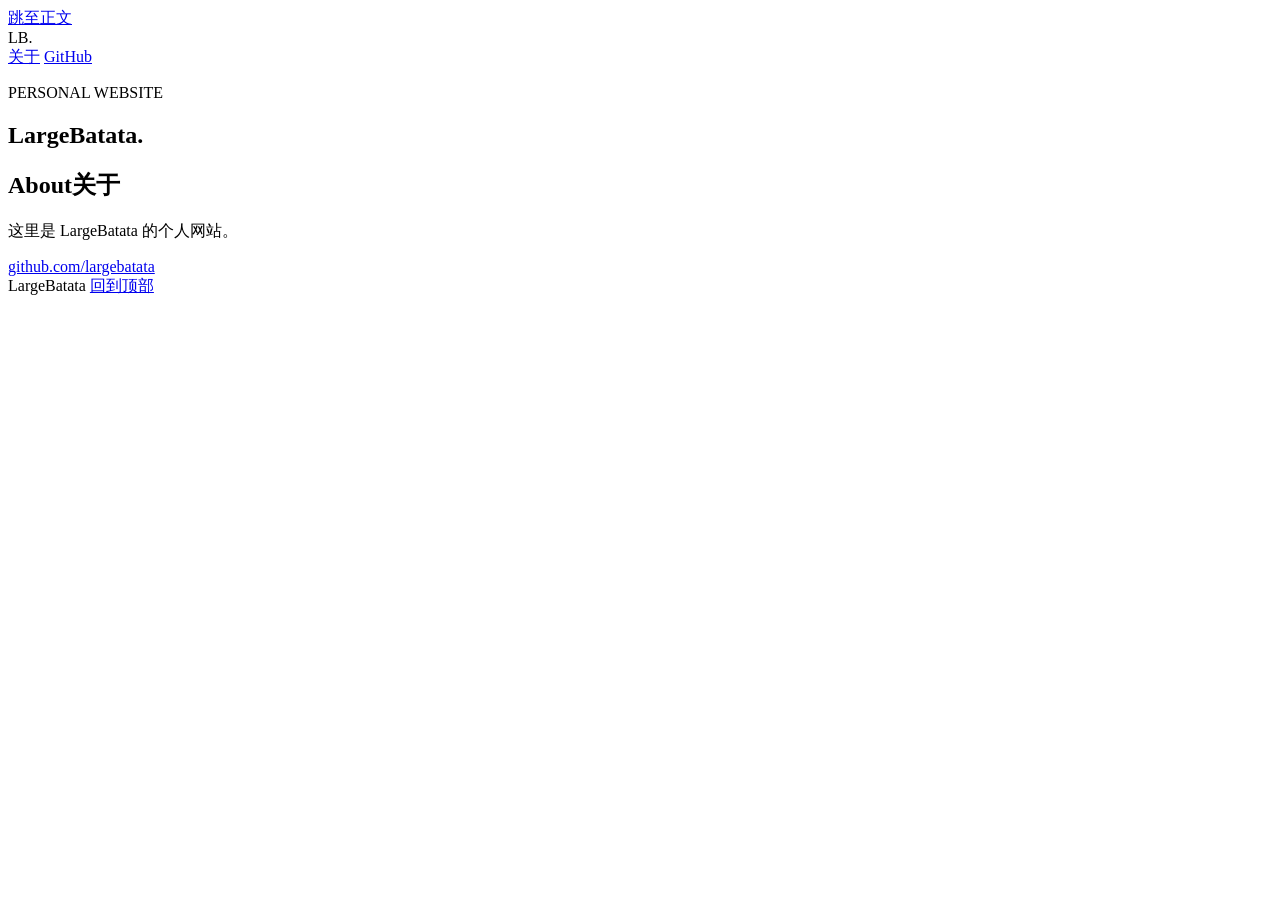
==== public/index.html @ ece668ab "Build minimal LargeBatata static website V1" ====
<!doctype html>
<html lang="zh-CN">
  <head>
    <meta charset="utf-8">
    <meta name="viewport" content="width=device-width, initial-scale=1">
    <meta name="color-scheme" content="light dark">
    <meta name="description" content="LargeBatata 的个人网站。">
    <title>LargeBatata</title>
    <link rel="icon" href="/favicon.svg" type="image/svg+xml">
    <link rel="stylesheet" href="/styles.css">
  </head>
  <body>
    <a class="skip-link" href="#main">跳至正文</a>
    <div class="page">
      <header class="site-header">
        <span class="monogram" aria-hidden="true">LB<span class="mark">.</span></span>
        <nav aria-label="主要导航">
          <a href="#about">关于</a>
          <a href="https://github.com/largebatata" lang="en">GitHub</a>
        </nav>
      </header>

      <main id="main">
        <section class="intro" aria-labelledby="site-title">
          <p class="eyebrow" lang="en">PERSONAL WEBSITE</p>
          <h1 id="site-title" lang="en" aria-label="LargeBatata"><span>Large</span><span>Batata<span class="title-mark" aria-hidden="true">.</span></span></h1>
          <div class="intro-rule" aria-hidden="true"><span></span></div>
        </section>

        <section class="about" id="about" aria-labelledby="about-title">
          <h2 id="about-title"><span lang="en">About</span><span class="heading-translation">关于</span></h2>
          <div class="about-body">
            <p>这里是 LargeBatata 的个人网站。</p>
            <a class="profile-link" href="https://github.com/largebatata"><span lang="en">github.com/largebatata</span></a>
          </div>
        </section>

        <!-- Add real writing, photos, music or projects here as semantic sections.
             Keep unpublished content out of navigation; no placeholder links. -->
      </main>

      <footer class="site-footer">
        <span lang="en">LargeBatata</span>
        <a href="#site-title">回到顶部</a>
      </footer>
    </div>
  </body>
</html>
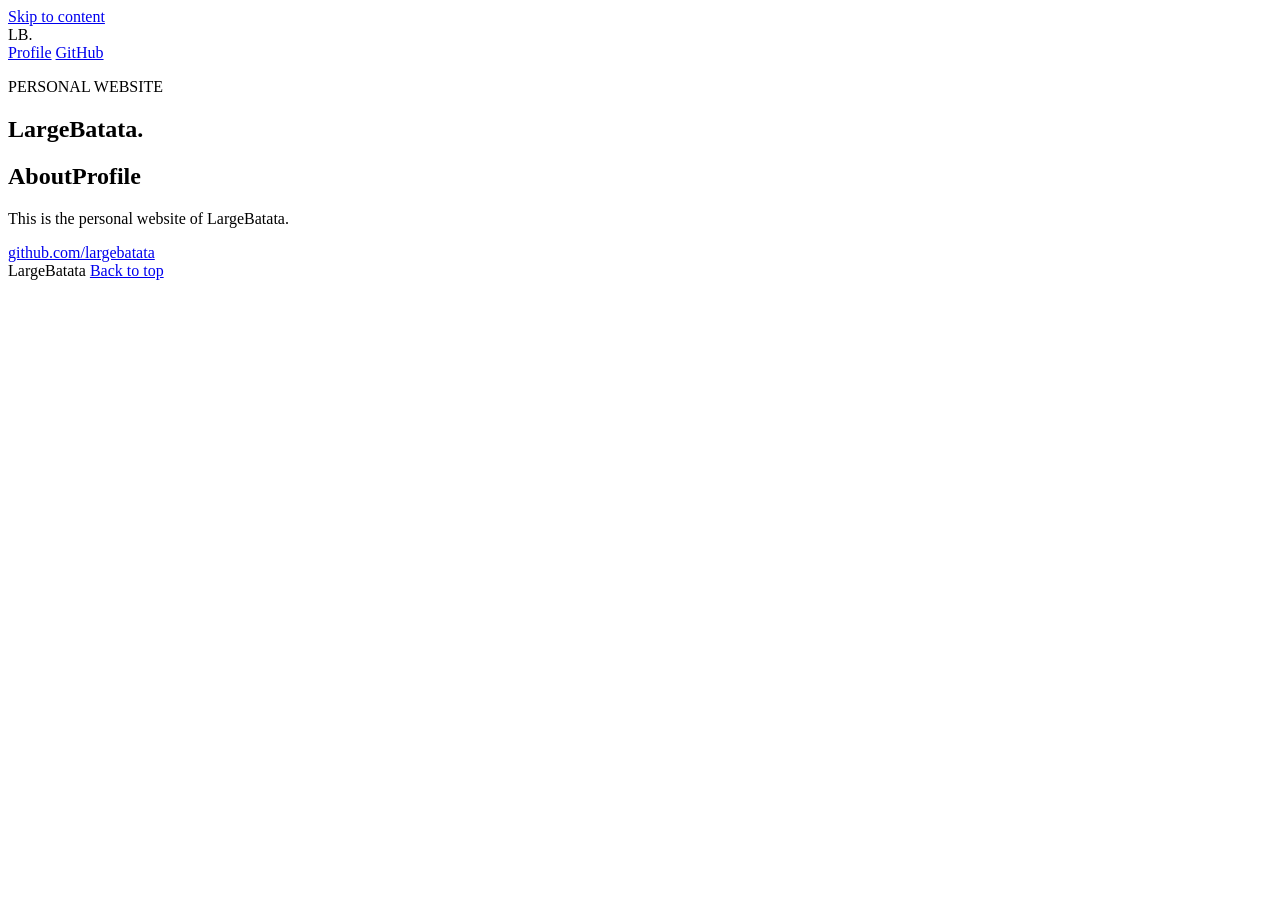
==== commit 69e03251: "Translate website into English" ====
--- a/public/index.html
+++ b/public/index.html
@@ -1,21 +1,21 @@
 <!doctype html>
-<html lang="zh-CN">
+<html lang="en">
   <head>
     <meta charset="utf-8">
     <meta name="viewport" content="width=device-width, initial-scale=1">
     <meta name="color-scheme" content="light dark">
-    <meta name="description" content="LargeBatata 的个人网站。">
+    <meta name="description" content="The personal website of LargeBatata.">
     <title>LargeBatata</title>
     <link rel="icon" href="/favicon.svg" type="image/svg+xml">
     <link rel="stylesheet" href="/styles.css">
   </head>
   <body>
-    <a class="skip-link" href="#main">跳至正文</a>
+    <a class="skip-link" href="#main">Skip to content</a>
     <div class="page">
       <header class="site-header">
         <span class="monogram" aria-hidden="true">LB<span class="mark">.</span></span>
-        <nav aria-label="主要导航">
-          <a href="#about">关于</a>
+        <nav aria-label="Main navigation">
+          <a href="#about">Profile</a>
           <a href="https://github.com/largebatata" lang="en">GitHub</a>
         </nav>
       </header>
@@ -28,9 +28,9 @@
         </section>
 
         <section class="about" id="about" aria-labelledby="about-title">
-          <h2 id="about-title"><span lang="en">About</span><span class="heading-translation">关于</span></h2>
+          <h2 id="about-title"><span lang="en">About</span><span class="heading-translation">Profile</span></h2>
           <div class="about-body">
-            <p>这里是 LargeBatata 的个人网站。</p>
+            <p>This is the personal website of LargeBatata.</p>
             <a class="profile-link" href="https://github.com/largebatata"><span lang="en">github.com/largebatata</span></a>
           </div>
         </section>
@@ -41,7 +41,7 @@
 
       <footer class="site-footer">
         <span lang="en">LargeBatata</span>
-        <a href="#site-title">回到顶部</a>
+        <a href="#site-title">Back to top</a>
       </footer>
     </div>
   </body>
